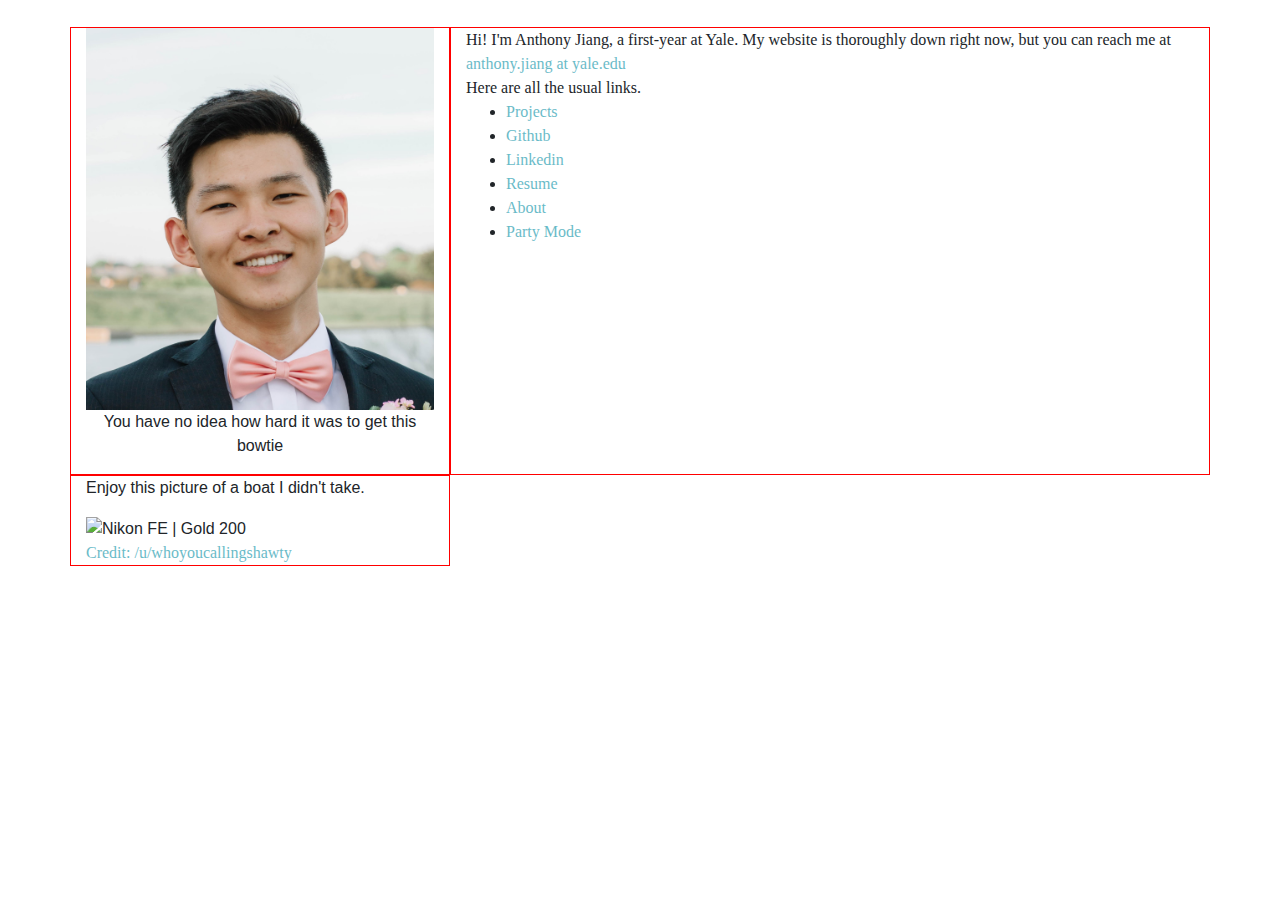
==== Anthony Jiang.html @ 37db4cad "refreshed using boostrap, adding images. NEXT: 1. icon for link list 2. updating the various subpage" ====
<!DOCTYPE html>
<html lang="en"><head>
<meta http-equiv="content-type" content="text/html; charset=UTF-8">
  <!-- Meta Tags -->
  <title>Anthony Jiang</title>
  <meta charset="utf-8">
  <meta name="Description" content="Anthony's Website">
  <meta name="Author" content="Anthony J">
  <meta name="robots" content="nofollow">


  <!-- Sizing -->
  <meta name="viewport" content="width=device-width, initial-scale=1, shrink-to-fit=no">

  <!-- CSS -->
  <link rel="stylesheet" href="Anthony%20Jiang_files/css_home.css">

  <!-- Zilla Font for headers -->
  <link href="Anthony%20Jiang_files/css_002.css" rel="stylesheet">
  <link href="Anthony%20Jiang_files/css.css" rel="stylesheet">
  <link href="Anthony%20Jiang_files/css_003.css" rel="stylesheet">



  <!-- Bootstrap CSS -->
  <link rel="stylesheet" href="Anthony%20Jiang_files/bootstrap.css" integrity="sha384-Gn5384xqQ1aoWXA+058RXPxPg6fy4IWvTNh0E263XmFcJlSAwiGgFAW/dAiS6JXm" crossorigin="anonymous">


  <!-- TESTING CSS -->
  <style>
    .container-fluid {
      height: 100vh;
    }

    .fill-height {
      flex-grow: 1;
      width: 100%;
    }

    .col-img {

      border: 1px solid red;
    }

    .row-fluid {
      border: 1px solid blue;
    }

    .row-img {
      border: 1px solid green;
    }
  </style>
</head>

<body>
  <main>
    <div class="container text-left">
      <div class="row">
        <div class="col-md-4 col-img">
          <figure>
            <img src="Anthony%20Jiang_files/profile_picture.jpg" alt="This is us" class="img-fluid">
            <figcaption> You have no idea how hard it was to get this bowtie </figcaption>
          </figure>
        </div>
        <div class="col-md-8 col-img">
          <p1>
            Hi! I'm Anthony Jiang, a first-year at Yale. My website is thoroughly down right now, but you can reach me
            at <a href="mailto:anthony.jiang@yale.edu">anthony.jiang at yale.edu</a> <br>
            Here are all the usual links.
            <ul>
              <li> <a href="file:///Users/antonsquared/Projects/anthonyjiang.tech/public/projects.html"> Projects </a> </li>
              <li> <a href="https://github.com/auchtopus" title="You might even find the code for this site" target="_blank"> Github
                </a>
              </li>
              <li> <a href="https://linkedin.com/in/anthony-j-jiang" title="You probably came from here" target="_blank"> Linkedin </a>
              </li>
              <li> <a href="https://drive.google.com/file/d/1blfhPpGOvspvXMUGzrvo7LjDhnIujsmd/view?usp=sharing" target="_blank"> Resume
                </a> </li>
              <li> <a href="file:///Users/antonsquared/Projects/anthonyjiang.tech/public/about.html"> About </a> </li>
              <li> <a href="https://www.youtube.com/watch?v=dQw4w9WgXcQ"> Party Mode </a></li>
            </ul>
            
        </p1></div>
      </div>
      <div class="row ">
        <div class="col-fluid col-md-4 col-img fill-height">
          
          Enjoy this picture of a boat I didn't take.
          
          <br>
          <figure></figure>
          <img src="Anthony%20Jiang_files/wybeb66pp3q31.png" alt="Nikon FE | Gold 200" class="img-fluid">
          <figcaption> <a href="https://www.reddit.com/r/analog/comments/dc83ej/nikon_fe_gold_200/"> Credit:
              /u/whoyoucallingshawty</a> </figcaption>
          
        </div>
      </div>
    </div>



  </main>






<script src="Anthony%20Jiang_files/firebase-app.js"></script>

<!-- TODO: Add SDKs for Firebase products that you want to use
     https://firebase.google.com/docs/web/setup#available-libraries -->
<script src="Anthony%20Jiang_files/firebase-analytics.js"></script>


<script src="Anthony%20Jiang_files/init.js"></script>
<script>
  // Your web app's Firebase configuration
  var firebaseConfig = {
    apiKey: "AIzaSyAWM0hyo-TFAYmhZDStmmwmHDXcqMuL-CY",
    authDomain: "antonsquared-personal.firebaseapp.com",
    databaseURL: "https://antonsquared-personal.firebaseio.com",
    projectId: "antonsquared-personal",
    storageBucket: "antonsquared-personal.appspot.com",
    messagingSenderId: "749732790413",
    appId: "1:749732790413:web:fcf8ea4ae6626d6cb2e2c4",
    measurementId: "G-ZHWS9MQE8S"
  };
  // Initialize Firebase
  firebase.initializeApp(firebaseConfig);
  firebase.analytics();
</script>


</body><!-- Bootstrap js --><!-- <script src="https://code.jquery.com/jquery-3.2.1.slim.min.js" integrity="sha384-KJ3o2DKtIkvYIK3UENzmM7KCkRr/rE9/Qpg6aAZGJwFDMVNA/GpGFF93hXpG5KkN" crossorigin="anonymous"></script>
<script src="https://cdnjs.cloudflare.com/ajax/libs/popper.js/1.12.9/umd/popper.min.js" integrity="sha384-ApNbgh9B+Y1QKtv3Rn7W3mgPxhU9K/ScQsAP7hUibX39j7fakFPskvXusvfa0b4Q" crossorigin="anonymous"></script>
<script src="https://maxcdn.bootstrapcdn.com/bootstrap/4.0.0/js/bootstrap.min.js" integrity="sha384-JZR6Spejh4U02d8jOt6vLEHfe/JQGiRRSQQxSfFWpi1MquVdAyjUar5+76PVCmYl" crossorigin="anonymous"></script> --><!-- The core Firebase JS SDK is always required and must be listed first --></html>
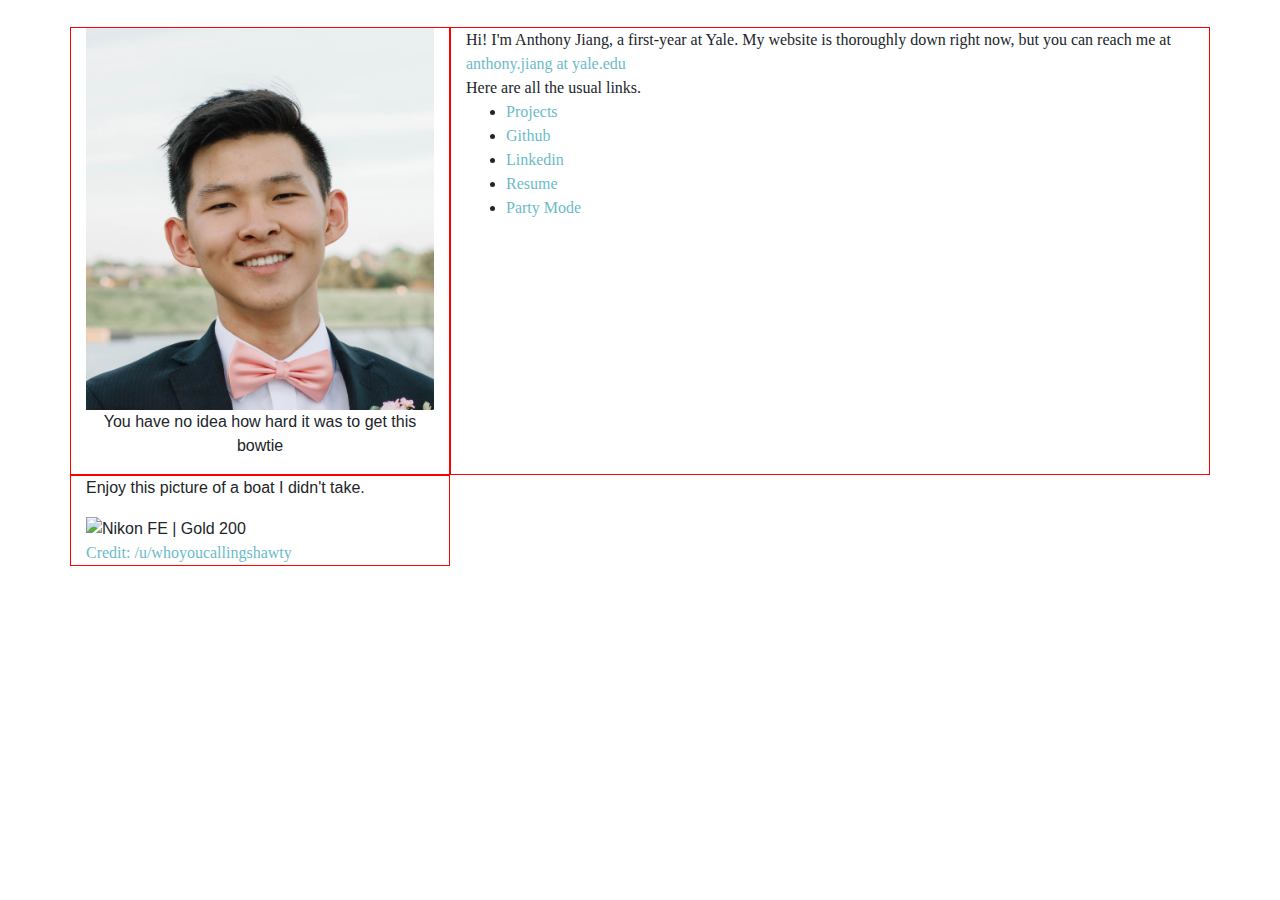
==== commit a108b2d8: "Fine tuned location labels" ====
--- a/Anthony Jiang.html
+++ b/Anthony Jiang.html
@@ -68,7 +68,7 @@
             at <a href="mailto:anthony.jiang@yale.edu">anthony.jiang at yale.edu</a> <br>
             Here are all the usual links.
             <ul>
-              <li> <a href="file:///Users/antonsquared/Projects/anthonyjiang.tech/public/projects.html"> Projects </a> </li>
+              <li> <a href="projects.html"> Projects </a> </li>
               <li> <a href="https://github.com/auchtopus" title="You might even find the code for this site" target="_blank"> Github
                 </a>
               </li>
@@ -76,7 +76,7 @@
               </li>
               <li> <a href="https://drive.google.com/file/d/1blfhPpGOvspvXMUGzrvo7LjDhnIujsmd/view?usp=sharing" target="_blank"> Resume
                 </a> </li>
-              <li> <a href="file:///Users/antonsquared/Projects/anthonyjiang.tech/public/about.html"> About </a> </li>
+              <!-- <li> <a href="about.html"> About </a> </li> -->
               <li> <a href="https://www.youtube.com/watch?v=dQw4w9WgXcQ"> Party Mode </a></li>
             </ul>
             
